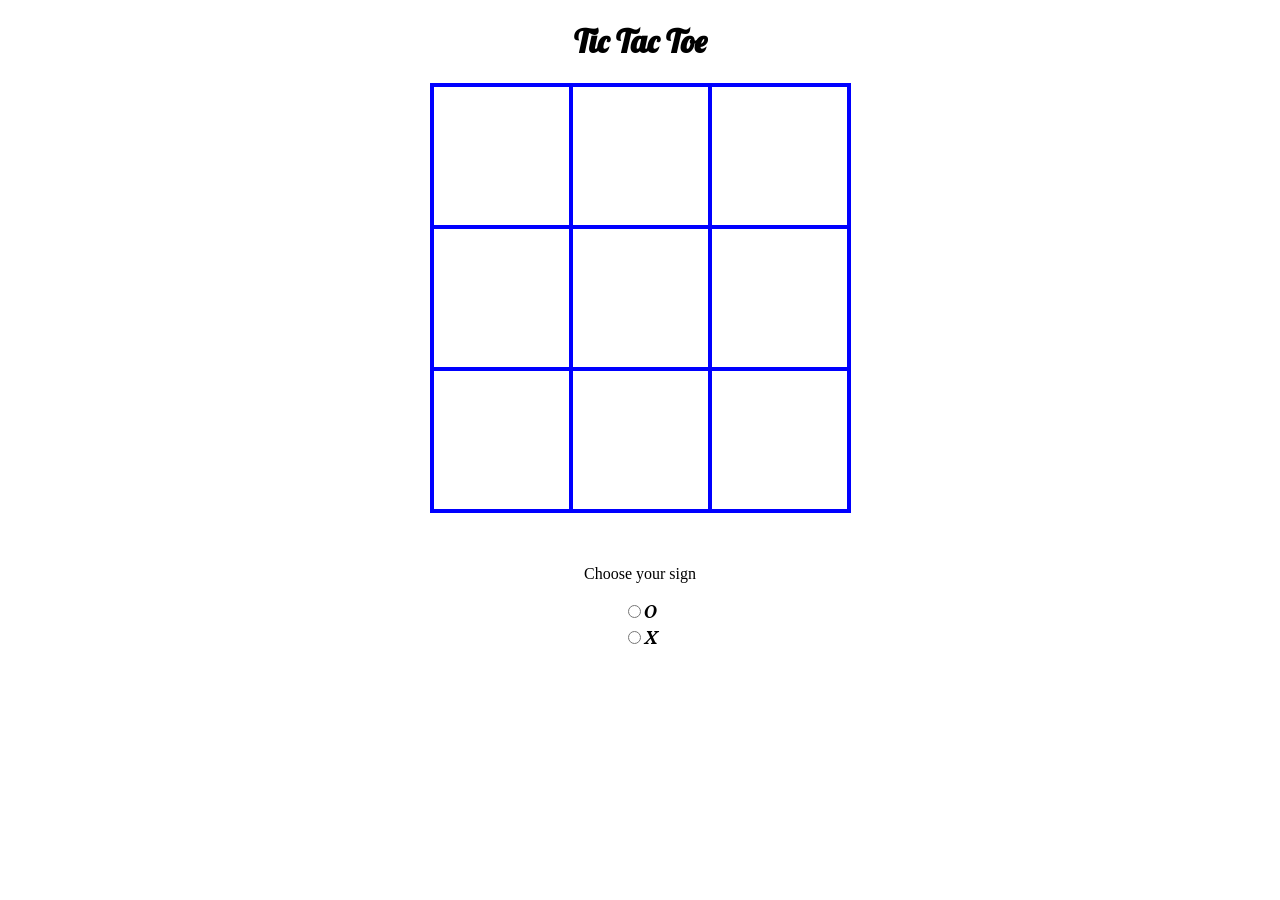
==== ttt/radio.html @ 45417dca "reinitialized files" ====
<!DOCTYPE html>
<html>
<head>
<script type="text/javascript" src ="popups.js"></script>
<script type="text/javascript" src="/home/santho/Desktop/ttt/lib/sweetalert-master/dist/sweetalert.min.js"></script>
<link href='https://fonts.googleapis.com/css?family=Lobster' rel='stylesheet' type='text/css'>
<link href='https://fonts.googleapis.com/css?family=Crimson+Text:400,700italic,400italic' rel='stylesheet' type='text/css'>
<link rel="stylesheet" type="text/css" href="base.css">
<link rel="shortcut icon" href="http://xbmc.kestouf.com/~XBMC/addons/Files/script.game.tic.tac.toe/icon.png" type="image/png">
<link rel="stylesheet" type="text/css" href="/home/santho/Desktop/ttt/lib/sweetalert-master/dist/sweetalert.css">
<title>
Tic Tac Toe
</title>
</head>

<body>
<h1 align = "center">Tic Tac Toe </h1>
<table align = "center">
  <tr>
    <td>
	<button id="0" type="button" onclick="process(id);"></button>
    </td>
    <td>
	<button id="1" type="button" onclick="process(id);"></button>
    </td>
    <td>
	<button id="2" type="button" onclick="process(id);"></button>
    </td>
  </tr>
  <tr>
    <td>
	<button id="3" type="button" onclick="process(id);"></button>
    </td>
    <td>
	<button id="4" type="button" onclick="process(id);"></button>
    </td>
    <td>
	<button id="5" type="button" onclick="process(id);"></button>
    </td>
  </tr>
  <tr>
    <td>
	<button id="6" type="button" onclick="process(id);"></button>
    </td>
    <td>
	<button id="7" type="button" onclick="process(id);"></button>
    </td>
    <td>
	<button id="8" type="button" onclick="process(id);"></button>
    </td>
  </tr>
</table>
<br>
<br>
<p align = "center"> Choose your sign </p>
<form id="rd" action="">
<input type= "radio" name="game" onclick ="symbol(1);">O<br />
<input type= "radio" name="game" onclick ="symbol(2);" >X <br />
</form>
</body>
</html>
---- ttt/base.css ----
body {
    background-color: white;
}
h1 {
font-family: 'Lobster', cursive; 
	color: black;
}
table {
    border-collapse: collapse;
    width: 400px;
    height: 400px;
}
table, th, td {
   border: 4px solid blue;
}
button {
	width: 133px;
	height: 133px;
	font-size: 70px;
	font-style: italic;
	font-weight: bold;
	color: #ff0000;
 	font-family: 'Crimson Text', serif;
    	background-color: white;
	border-style: none;
}

form {
 font-family: 'Crimson Text', serif;
 font-size: 20px;
 font-weight:  bold;
 font-style:  italic;
  text-align: center;
}
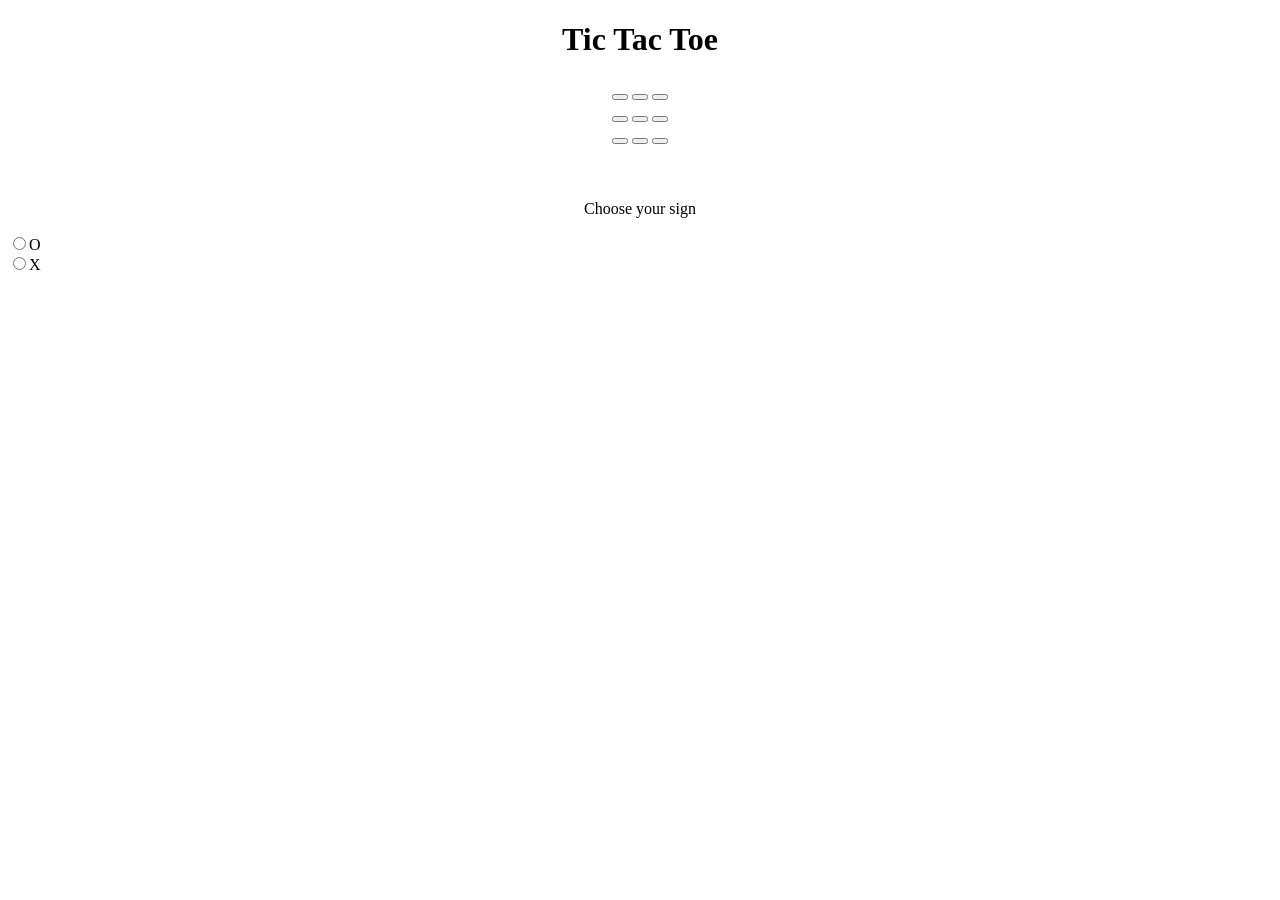
==== commit 489d44c7: "Update radio.html changed local links" ====
--- a/ttt/radio.html
+++ b/ttt/radio.html
@@ -1,13 +1,13 @@
 <!DOCTYPE html>
 <html>
 <head>
-<script type="text/javascript" src ="popups.js"></script>
-<script type="text/javascript" src="/home/santho/Desktop/ttt/lib/sweetalert-master/dist/sweetalert.min.js"></script>
+<script type="text/javascript" src ="https://github.com/Santhodev/tic_tac_toe/edit/master/ttt/popups.js"></script>
+<script type="text/javascript" src="https://github.com/Santhodev/tic_tac_toe/edit/master/ttt/lib/sweetalert-master/dist/sweetalert.min.js"></script>
 <link href='https://fonts.googleapis.com/css?family=Lobster' rel='stylesheet' type='text/css'>
 <link href='https://fonts.googleapis.com/css?family=Crimson+Text:400,700italic,400italic' rel='stylesheet' type='text/css'>
-<link rel="stylesheet" type="text/css" href="base.css">
+<link rel="stylesheet" type="text/css" href="https://github.com/Santhodev/tic_tac_toe/edit/master/ttt/base.css">
 <link rel="shortcut icon" href="http://xbmc.kestouf.com/~XBMC/addons/Files/script.game.tic.tac.toe/icon.png" type="image/png">
-<link rel="stylesheet" type="text/css" href="/home/santho/Desktop/ttt/lib/sweetalert-master/dist/sweetalert.css">
+<link rel="stylesheet" type="text/css" href="https://github.com/Santhodev/tic_tac_toe/edit/master/ttt/lib/sweetalert-master/dist/sweetalert.css">
 <title>
 Tic Tac Toe
 </title>
